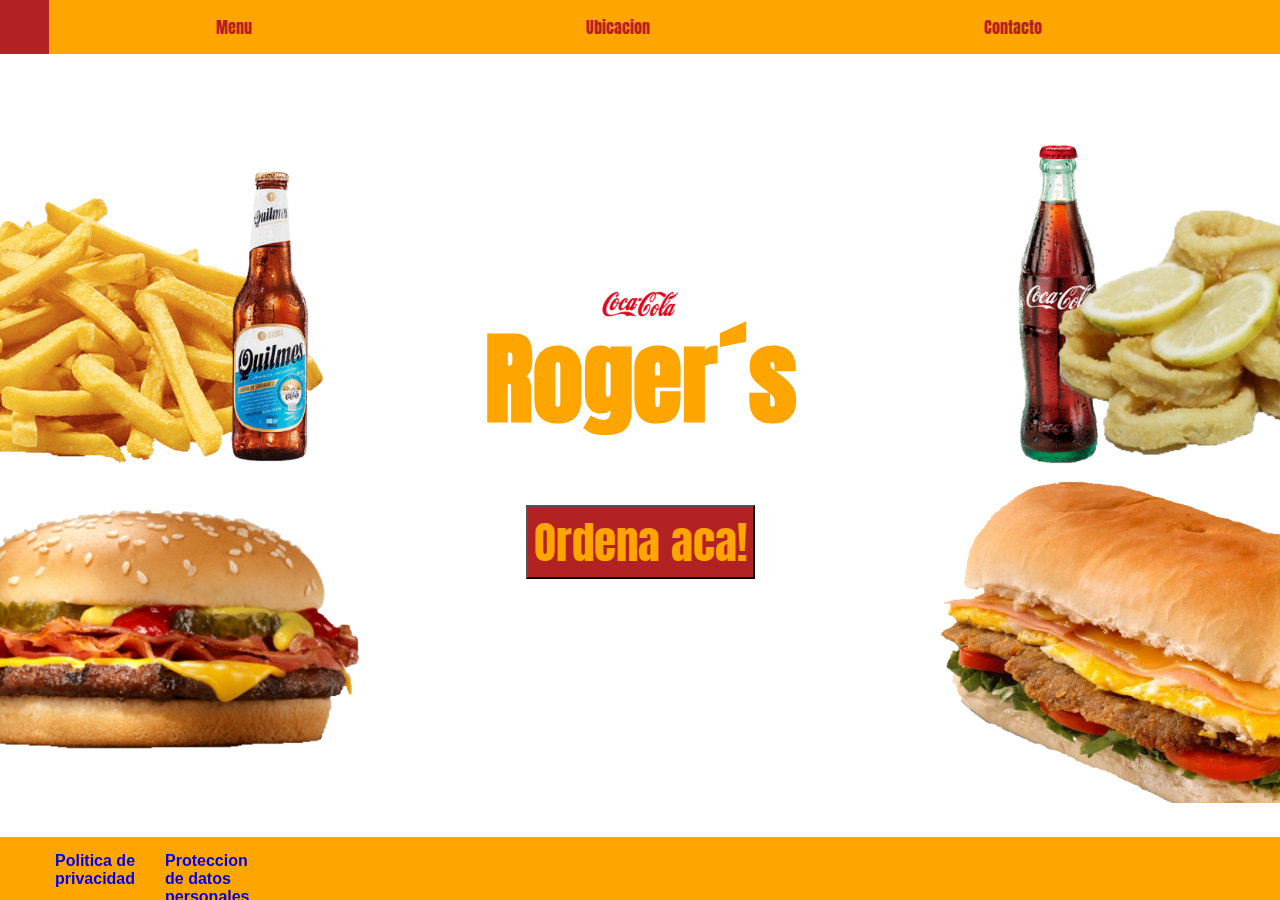
==== index.html @ 0840d939 "agregue archivos base" ====
<!DOCTYPE html>
    <html>
    
    <head>
    <meta charset="UTF-8">
        <meta http-equiv="X-UA-Compatible" content="IE=edge">
        <meta name="viewport" content="width=device-width, initial-scale=1.0">
        <title>Desafio</title>
        <link href="https://cdn.jsdelivr.net/npm/bootstrap@5.1.3/dist/css/bootstrap.min.css" rel="stylesheet" integrity="sha384-1BmE4kWBq78iYhFldvKuhfTAU6auU8tT94WrHftjDbrCEXSU1oBoqyl2QvZ6jIW3" crossorigin="anonymous">
        <link rel="stylesheet" href="css/style.css">
        <link rel="shortcut icon" href="imagenes/icono.roger.png">
    </head>
    <body class="body">
      <header>
        <nav>
            <ul class="menu" >
                <li> <a href="index.html" style="text-decoration: none;">Home </a> </li>
                <li> <a href="html/menu.html" style="text-decoration: none;">Menu </a> </li>
                <li> <a href="html/ubicacion.html" style="text-decoration: none;" >Ubicacion </a> </li>
                <li> <a href="html/contacto.html" style="text-decoration: none;">Contacto </a> </li>
                <li> <a href="html/nosotros.html" style="text-decoration: none;">Nosotros </a> </li>
            </ul>
        </nav>
      </header>  
        <br><br><br><br><br><br><br><br><br><br><br>
            <h1 class="titulo">Roger´s</h1>
        <h2>          
            <button class="button" type="button">Ordena aca!</button>
        </h2>
        <br><br><br><br><br><br><br><br><br><br><br>
     <footer class="footer"> 
        <ul>
          <li> <a href="https://www.mcdonalds.com.ar/politica-de-privacidad" target="-blank" style="text-decoration: none;">Politica de privacidad </a> </li>
          <li> <a href="https://www.mcdonalds.com.ar/proteccion-datos-personales" target="-blank" style="text-decoration: none;">Proteccion de datos personales </a> </li>
          &nbsp&nbsp&nbsp&nbsp&nbsp&nbsp&nbsp&nbsp&nbsp&nbsp&nbsp&nbsp&nbsp&nbsp&nbsp&nbsp&nbsp&nbsp&nbsp&nbsp&nbsp&nbsp&nbsp&nbsp&nbsp&nbsp&nbsp&nbsp&nbsp&nbsp&nbsp&nbsp&nbsp&nbsp&nbsp&nbsp&nbsp&nbsp&nbsp&nbsp&nbsp&nbsp&nbsp&nbsp&nbsp&nbsp&nbsp&nbsp&nbsp&nbsp&nbsp&nbsp&nbsp&nbsp&nbsp&nbsp&nbsp&nbsp&nbsp&nbsp&nbsp&nbsp&nbsp&nbsp&nbsp&nbsp&nbsp&nbsp&nbsp&nbsp&nbsp&nbsp&nbsp&nbsp&nbsp&nbsp&nbsp&nbsp&nbsp&nbsp&nbsp&nbsp&nbsp&nbsp&nbsp&nbsp&nbsp&nbsp&nbsp&nbsp&nbsp&nbsp&nbsp&nbsp&nbsp&nbsp&nbsp&nbsp&nbsp&nbsp&nbsp&nbsp&nbsp&nbsp&nbsp&nbsp&nbsp&nbsp&nbsp&nbsp&nbsp&nbsp&nbsp&nbsp&nbsp&nbsp&nbsp&nbsp&nbsp&nbsp&nbsp&nbsp&nbsp&nbsp&nbsp&nbsp&nbsp&nbsp&nbsp&nbsp&nbsp&nbsp&nbsp&nbsp&nbsp&nbsp&nbsp&nbsp&nbsp&nbsp&nbsp&nbsp&nbsp&nbsp&nbsp&nbsp&nbsp&nbsp&nbsp&nbsp&nbsp&nbsp&nbsp&nbsp&nbsp&nbsp&nbsp&nbsp&nbsp&nbsp&nbsp&nbsp&nbsp&nbsp&nbsp&nbsp&nbsp&nbsp&nbsp&nbsp&nbsp&nbsp&nbsp&nbsp&nbsp&nbsp&nbsp&nbsp&nbsp&nbsp&nbsp&nbsp&nbsp&nbsp&nbsp&nbsp&nbsp&nbsp&nbsp&nbsp&nbsp&nbsp&nbsp&nbsp&nbsp&nbsp&nbsp&nbsp&nbsp&nbsp&nbsp&nbsp&nbsp&nbsp&nbsp&nbsp&nbsp&nbsp&nbsp&nbsp&nbsp&nbsp&nbsp&nbsp&nbsp&nbsp&nbsp&nbsp&nbsp&nbsp&nbsp&nbsp&nbsp&nbsp&nbsp&nbsp&nbsp&nbsp&nbsp&nbsp&nbsp&nbsp&nbsp&nbsp&nbsp&nbsp&nbsp&nbsp&nbsp&nbsp&nbsp&nbsp&nbsp&nbsp&nbsp&nbsp&nbsp&nbsp&nbsp&nbsp&nbsp&nbsp&nbsp&nbsp&nbsp&nbsp&nbsp&nbsp&nbsp&nbsp&nbsp&nbsp&nbsp&nbsp&nbsp&nbsp&nbsp&nbsp&nbsp&nbsp&nbsp&nbsp&nbsp&nbsp&nbsp&nbsp&nbsp&nbsp&nbsp&nbsp&nbsp&nbsp&nbsp&nbsp&nbsp&nbsp&nbsp
          <li> <a href="https://www.facebook.com/McDonaldsArgentina/" target="-blank"><img src="imagenes/icono.facebook.png" width="100%" height="20px"></a> </li>
          <li> <a href="https://www.instagram.com/mcdonalds_ar/" target="-blank"><img src="imagenes/icono.instagram.png" width="100%" height="20px"></a> </li>
          <li> <a href="https://www.whatsapp.com/?lang=es" target="-blank"><img src="imagenes/icono.whatsapp.png" width="100%" height="20px"></a> </li>
          <li> <a href="https://www.linkedin.com/company/mcdonald's-corporation/" target="-blank"><img src="imagenes/icono.linkedin.png" width="100%" height="20px"></a> </li>
          <li> <a href="https://www.youtube.com/c/McDonalds" target="-blank"><img src="imagenes/icono.youtube.png" width="100%" height="20px"></a> </li>
        </ul>
     </footer>
        
    </body>
    </html>
---- css/style.css ----
@import url('https://fonts.googleapis.com/css2?family=Anton&family=Lora&family=Montserrat:wght@100&family=Nunito:wght@200&display=swap');
.body {
    margin: 0px;
    padding: 0px;
    background: url(../imagenes/background.png);
    background-size: cover;
    background-position: center;
    overflow-x: hidden;
}
.menu {
    display: flex;
    flex-direction: row;
    list-style: none;
    justify-content: center;
    padding: 0px 0px;
    background-color: orange;
    margin: 0%;
}
.menu li a {
    color: firebrick;
   padding: 15px 167px;
   font-family: 'Anton', sans-serif;
   font-weight: 100%;
   display: block;
}
.menu li a:hover {
    background-color: firebrick;
    color: orange;
}
.titulo {
    text-align: center;
    font-size: 100px;
    font-family: 'Anton', sans-serif;
    color: orange;
    margin: 4%;
}
.button {
    display: flex;
    margin: 2%;
    margin-left: auto;
    margin-right: auto;
    font-size: 45px;
    font-family: 'Anton', sans-serif;
    background-color: firebrick;
    color: orange;
    cursor: pointer;
}
.footer ul {
    display: flex;
    color: black;
    background-color: orange;
    list-style: none;
    margin: 0px;
    cursor: pointer;
    bottom: 0px;
    position: fixed;
    width: 100%;
    top: 93%;
}
.footer li {
    color: black;
    padding: 15px 15px;
    font-weight: 700;
    font-family: -apple-system, BlinkMacSystemFont, 'Segoe UI', Roboto, Oxygen, Ubuntu, Cantarell, 'Open Sans', 'Helvetica Neue', sans-serif
} 
.footer ul :hover {
    background-color: firebrick;
    color: black;
}   
.tabla.menu {
    display: grid;
    grid-template-columns: auto;
}
#privacidad {
    width: 100%;
}
/*estilizado de pestaña menu:*/
.table {
    margin: 100px;
    width: 50%;
    table-layout: fixed;
    margin-left: 25%;
    margin-right: auto;
    font-family: 'Anton', sans-serif;
    padding: 50px 100px;
    border-collapse: collapse;
    background-color: orange;
}
.thead {
    background-color: orange;
    color: firebrick;   
}
.tr {
    color: firebrick;
}
#base {
    background-color: firebrick;
    color: orange;
}
.body2 {
    margin: 0px;
    padding: 0px;
    background: none;
    background-size: cover;
    background-position: center;
}
/**estilizado de pestaña ubicacion**/
.local {
    display: flex;
    margin: 0.5%;
    margin-left: auto;
    margin-right: auto;
    padding: 15px 150px;
}
.maps {
    display: flex;
    align-items: center;
    margin: 0.5%;
    margin-left: auto;
    margin-right: auto;
}
/**estilizado contacto**/
.form {
    display: flex;
    position: fixed;
    margin: 0 auto;
    margin-left: 800px;
    margin-right: auto; 
    border-radius: 10px;
    border-style: solid;
    background-color: orange;
    color: firebrick;
    padding: 10px 10px;
    font-family: 'Anton', sans-serif;    
}
.submit {
    font-family: 'Anton', sans-serif;
}
.reset {
    font-family: 'Anton', sans-serif;
}
.h1 {
    text-align: center;
    font-family: 'Anton', sans-serif;
    color: firebrick;
}
.h4 {
    text-align: center;
    font-family: 'Anton', sans-serif;
    color: firebrick;
}
.h3 {
    text-align: center;
    font-family: 'Anton', sans-serif;
    color: firebrick;
}
/*estilizado pestaña nosotros*/
.img {
    display: flex;
    margin: 0.5%;
    margin-left: auto;
    margin-right: auto;
    padding: 15px 150px; 
}
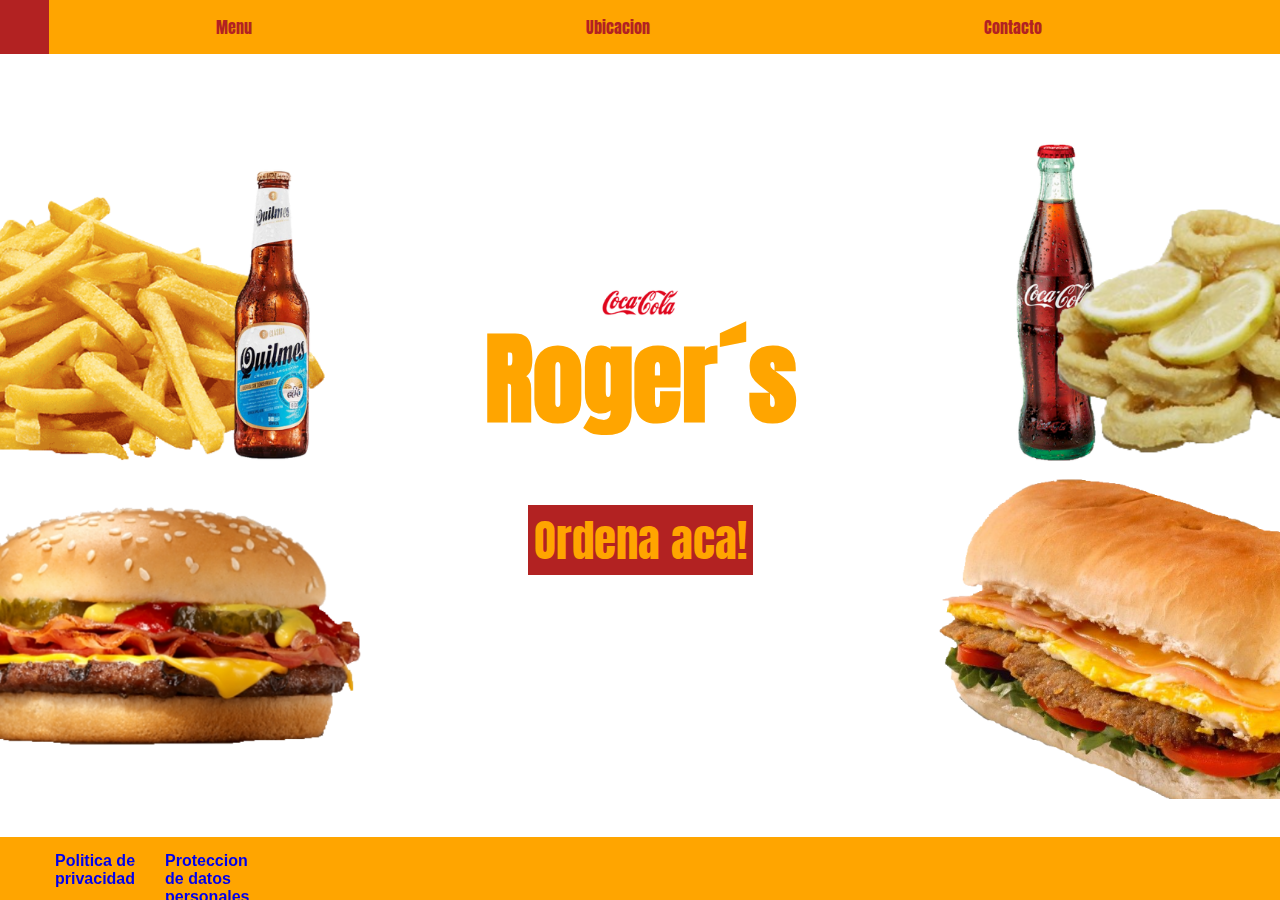
==== commit ae55f468: "Update index.html" ====
--- a/index.html
+++ b/index.html
@@ -7,7 +7,10 @@
         <meta name="viewport" content="width=device-width, initial-scale=1.0">
         <title>Desafio</title>
         <link href="https://cdn.jsdelivr.net/npm/bootstrap@5.1.3/dist/css/bootstrap.min.css" rel="stylesheet" integrity="sha384-1BmE4kWBq78iYhFldvKuhfTAU6auU8tT94WrHftjDbrCEXSU1oBoqyl2QvZ6jIW3" crossorigin="anonymous">
+        <link rel="stylesheet" href="https://cdnjs.cloudflare.com/ajax/libs/animate.css/4.1.1/animate.min.css"/>
+        <script src="wow.min.js"></script>
         <link rel="stylesheet" href="css/style.css">
+        <link rel="stylesheet" href="animate.min.css">
         <link rel="shortcut icon" href="imagenes/icono.roger.png">
     </head>
     <body class="body">
@@ -23,7 +26,7 @@
         </nav>
       </header>  
         <br><br><br><br><br><br><br><br><br><br><br>
-            <h1 class="titulo">Roger´s</h1>
+            <h1 class="titulo" class="animate__animated animate__bounce">Roger´s</h1>
         <h2>          
             <button class="button" type="button">Ordena aca!</button>
         </h2>
--- a/css/style.css
+++ b/css/style.css
@@ -44,6 +44,14 @@
     background-color: firebrick;
     color: orange;
     cursor: pointer;
+    transition: 2s;
+    border: 0cm;
+}
+.button:hover {
+    background-color: orange;
+    color: firebrick;
+    width: 20%;
+    padding: 16px 75px;
 }
 .footer ul {
     display: flex;
